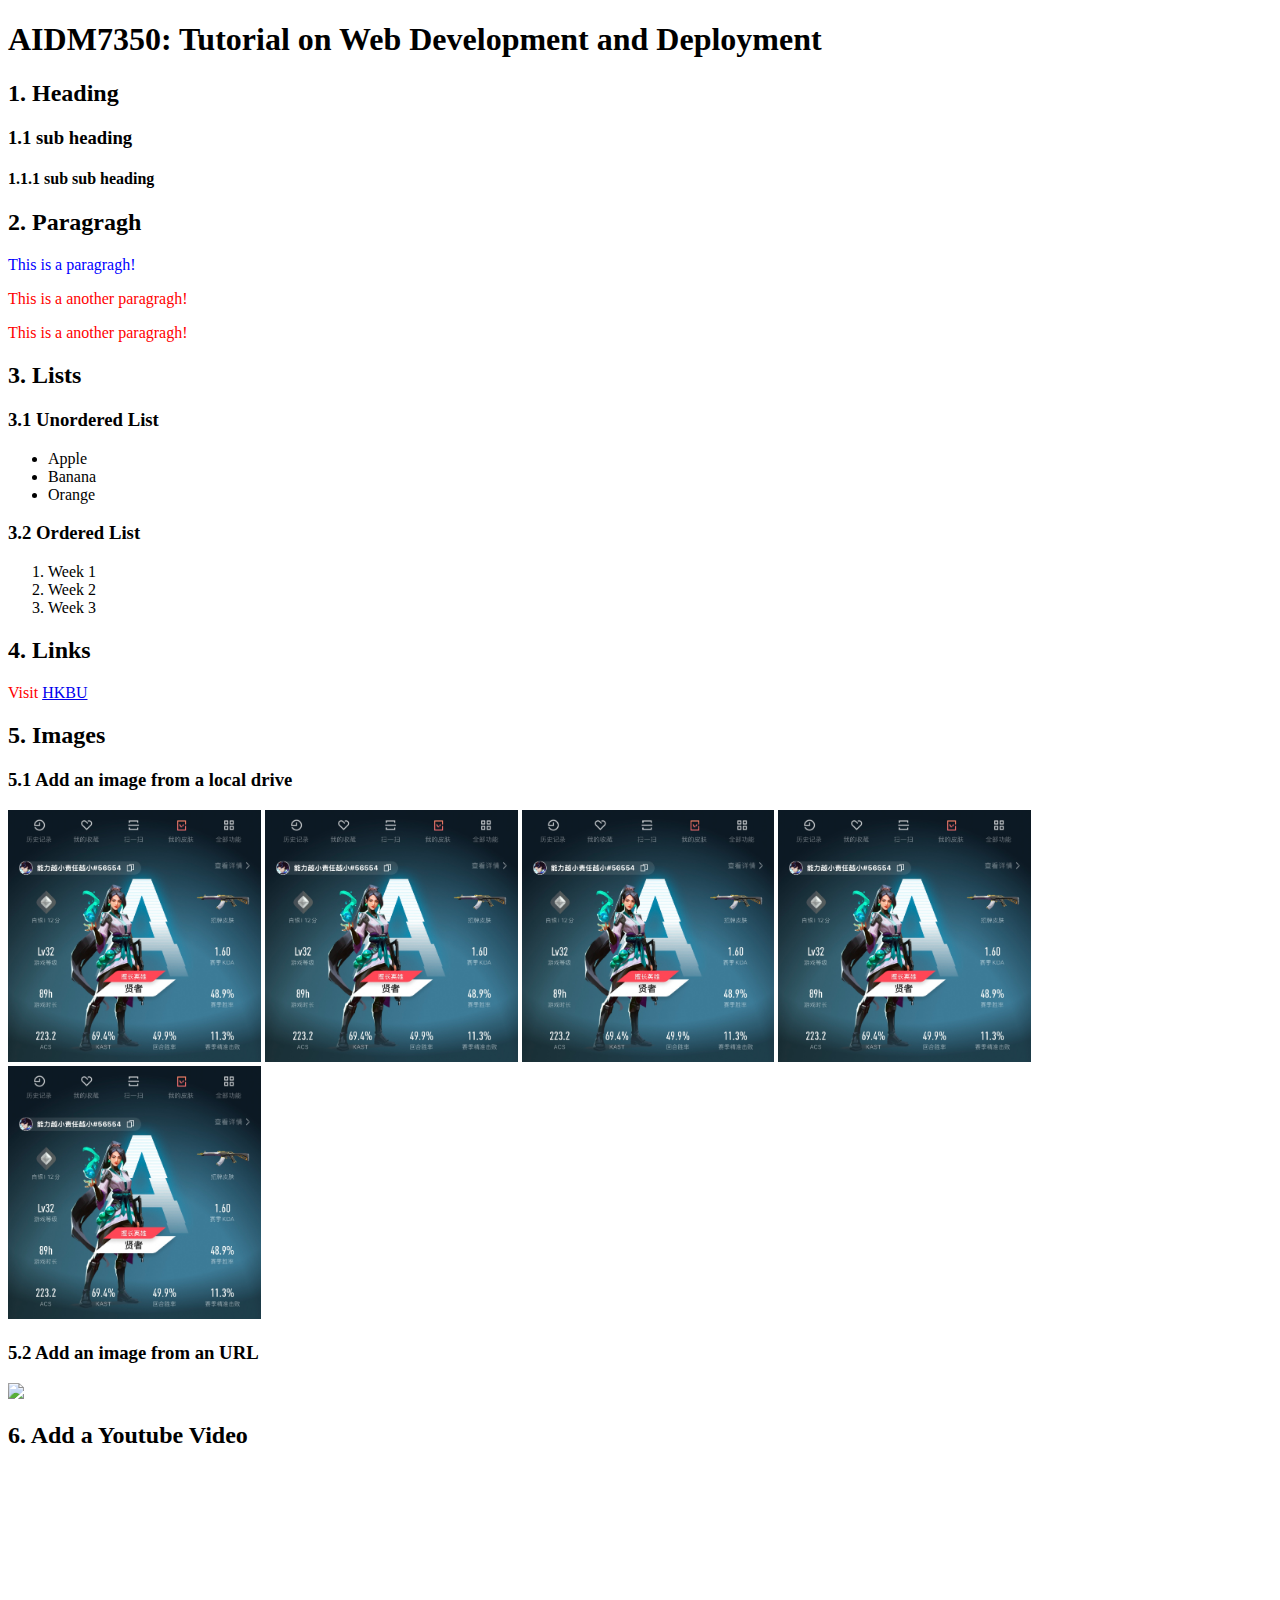
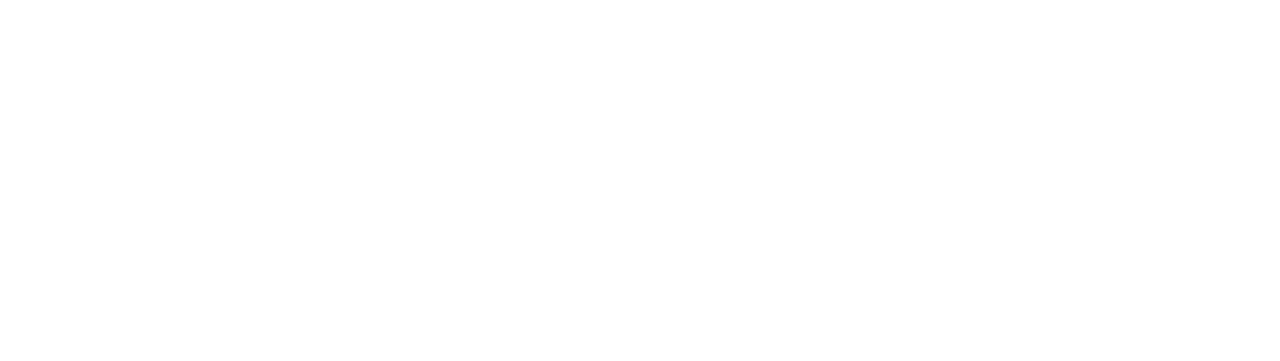
==== index.html @ 72e2bc91 "Add files via upload" ====
<!DOCTYPE html>
<html>
    <head>
        <title>AIDM7350</title>
        <!-- <style>
            p{
                font-size: 20px;
                color: red;
            }
        </style> -->
        <link rel="stylesheet" href="style.css">
    </head>
    <body>
        <!--To illustrate the usage of <h1> tag-->
        <h1>
            AIDM7350: Tutorial on Web Development and Deployment
        </h1>
        <h2>1. Heading</h2>
            <h3>1.1 sub heading</h3>
                <h4>1.1.1 sub sub heading</h4>

        <h2>2. Paragragh</h2>
        <p class="standout">This is a paragragh!</p>
        <p>This is a another paragragh!</p>
        <p>This is a another paragragh!</p>

        <h2>3. Lists</h2>
            <h3>3.1 Unordered List</h3>
            <ul>
                <li>Apple</li>
                <li>Banana</li>
                <li>Orange</li>
            </ul>
            <h3>3.2 Ordered List</h3>
            <ol>
                <li>Week 1</li>
                <li>Week 2</li>
                <li>Week 3</li>
            </ol>

        <h2>4. Links</h2>
        <p>Visit <a href="https://www.hkbu.edu.hk/">HKBU</a></p>

        <h2>5. Images</h2>
            <h3>5.1 Add an image from a local drive</h3>
            <img src="images/zeren.jpg" width="20%" height="20%" class="image1">
            <img src="images/zeren.jpg" width="20%" height="20%" class="image2">
            <img src="images/zeren.jpg" width="20%" height="20%" class="image3">
            <img src="images/zeren.jpg" width="20%" height="20%" class="image4">
            <img src="images/zeren.jpg" width="20%" height="20%" class="image5">
            <h3>5.2 Add an image from an URL</h3>
            <img src="https://picsum.photos/400/300">
        
        <h2>6. Add a Youtube Video</h2>
        <iframe width="853" height="480" src="https://www.youtube.com/embed/RGFVR2AOGpk" title="VALORANT, But You&#39;re SNEAKY" frameborder="0" allow="accelerometer; autoplay; clipboard-write; encrypted-media; gyroscope; picture-in-picture; web-share" referrerpolicy="strict-origin-when-cross-origin" allowfullscreen></iframe>
</html>
---- style.css ----
p{
    font-size: 16px;
    color: red;
}

p:hover{
    background: rgb(0, 255, 187);
}

.standout{
    color: blue;
}

h2.standout{
    color: red;
}

.image1:hover{
    border-radius: 50%;
}

.image2:hover{
    border-radius: 30px;
}

.image3:hover{
    opacity: 0.8;
}

.image4:hover{
    filter: grayscale(70%);
}

.image5:hover{
    filter: blur(5px);
}
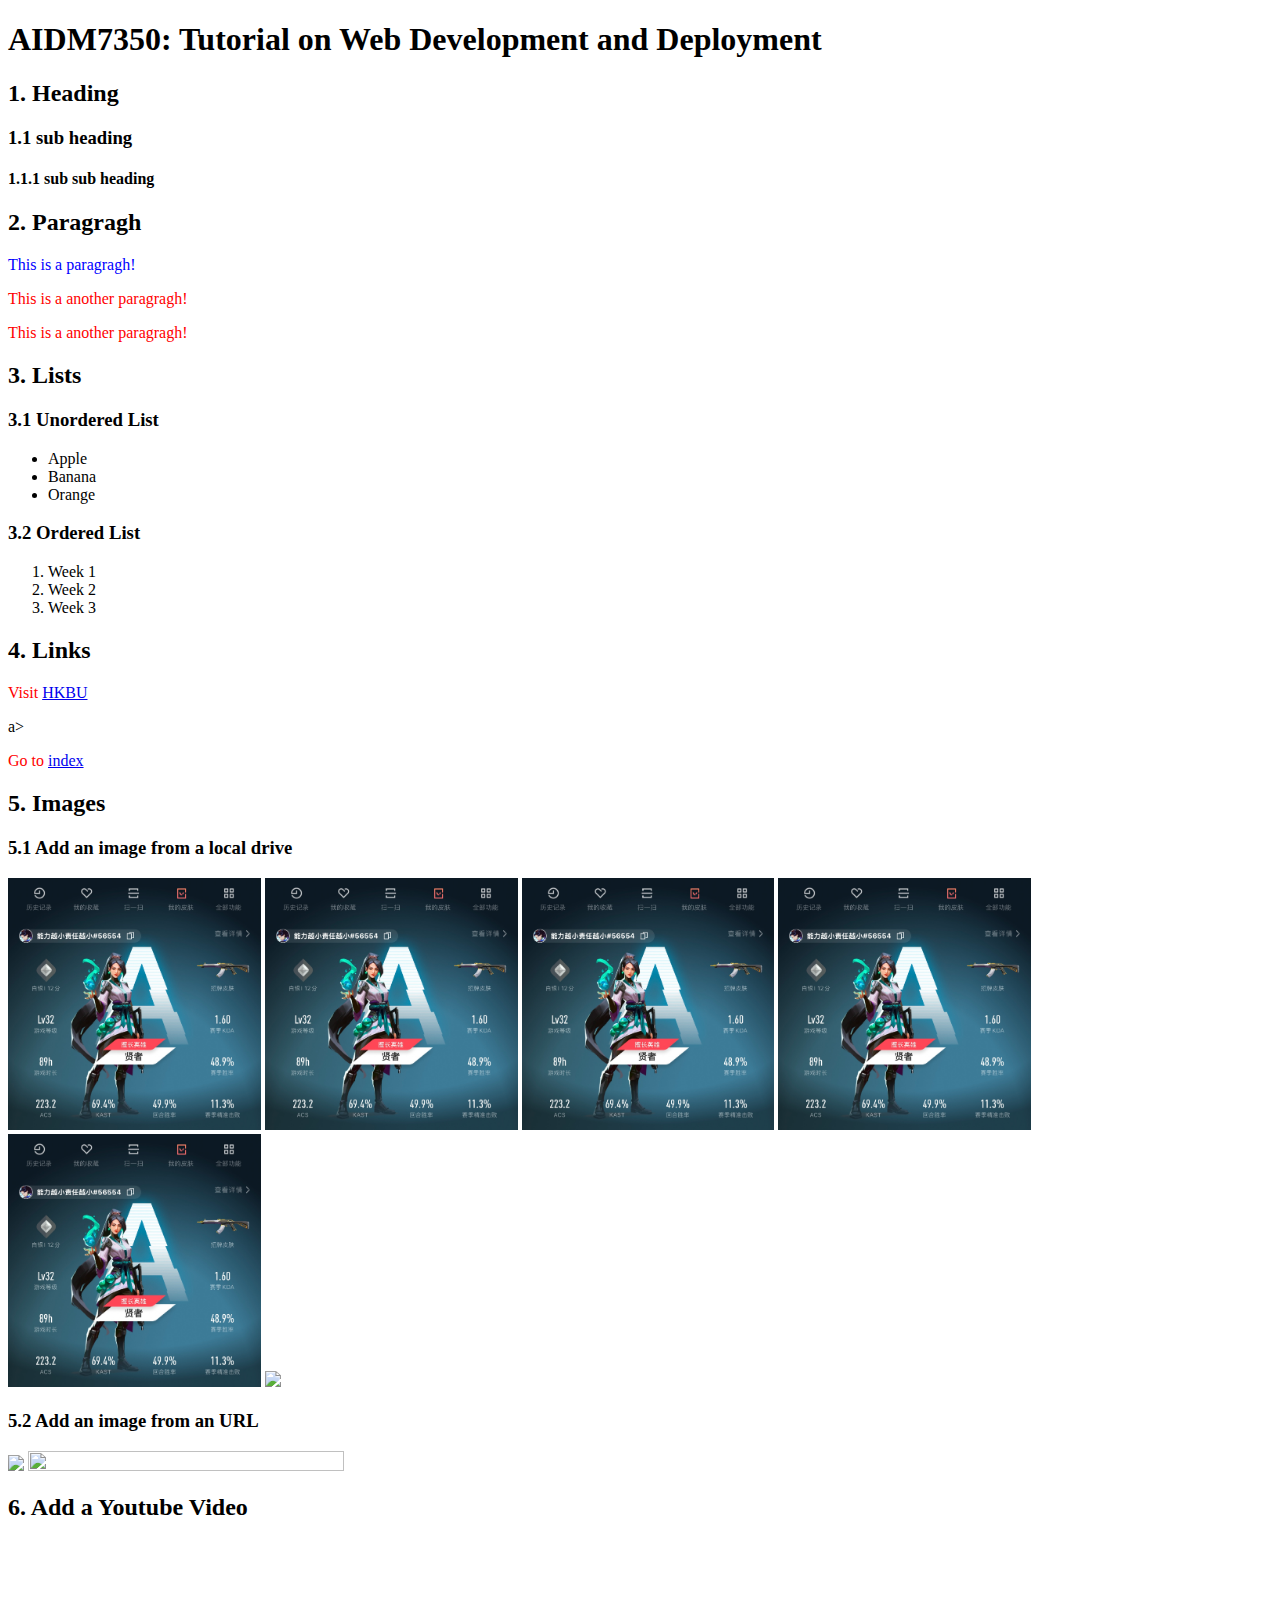
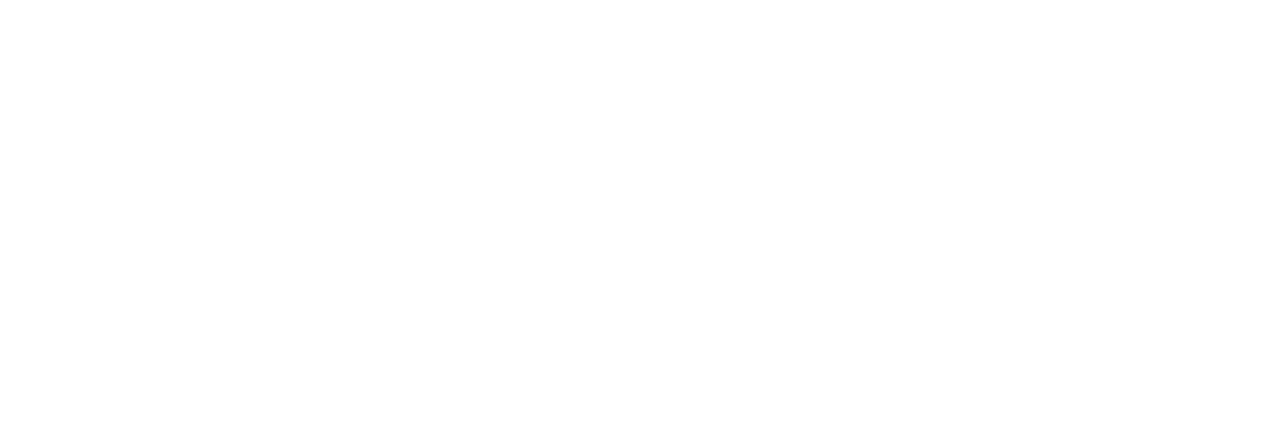
==== commit 009a5d2e: "Update index.html" ====
--- a/index.html
+++ b/index.html
@@ -40,6 +40,8 @@
 
         <h2>4. Links</h2>
         <p>Visit <a href="https://www.hkbu.edu.hk/">HKBU</a></p>
+        a></p>
+        <p>Go to <a href="index.html">index</a></p>
 
         <h2>5. Images</h2>
             <h3>5.1 Add an image from a local drive</h3>
@@ -48,9 +50,10 @@
             <img src="images/zeren.jpg" width="20%" height="20%" class="image3">
             <img src="images/zeren.jpg" width="20%" height="20%" class="image4">
             <img src="images/zeren.jpg" width="20%" height="20%" class="image5">
+            <img src="images/mingyu.jpeg width="20%" height="20%">
             <h3>5.2 Add an image from an URL</h3>
             <img src="https://picsum.photos/400/300">
-        
+            <img src="https://www.harbourcity.com.hk/media/F24_MINGYU_PR_nologo_5_edited.jpg" width="50%" height="50%">
         <h2>6. Add a Youtube Video</h2>
         <iframe width="853" height="480" src="https://www.youtube.com/embed/RGFVR2AOGpk" title="VALORANT, But You&#39;re SNEAKY" frameborder="0" allow="accelerometer; autoplay; clipboard-write; encrypted-media; gyroscope; picture-in-picture; web-share" referrerpolicy="strict-origin-when-cross-origin" allowfullscreen></iframe>
-</html>+</html>
